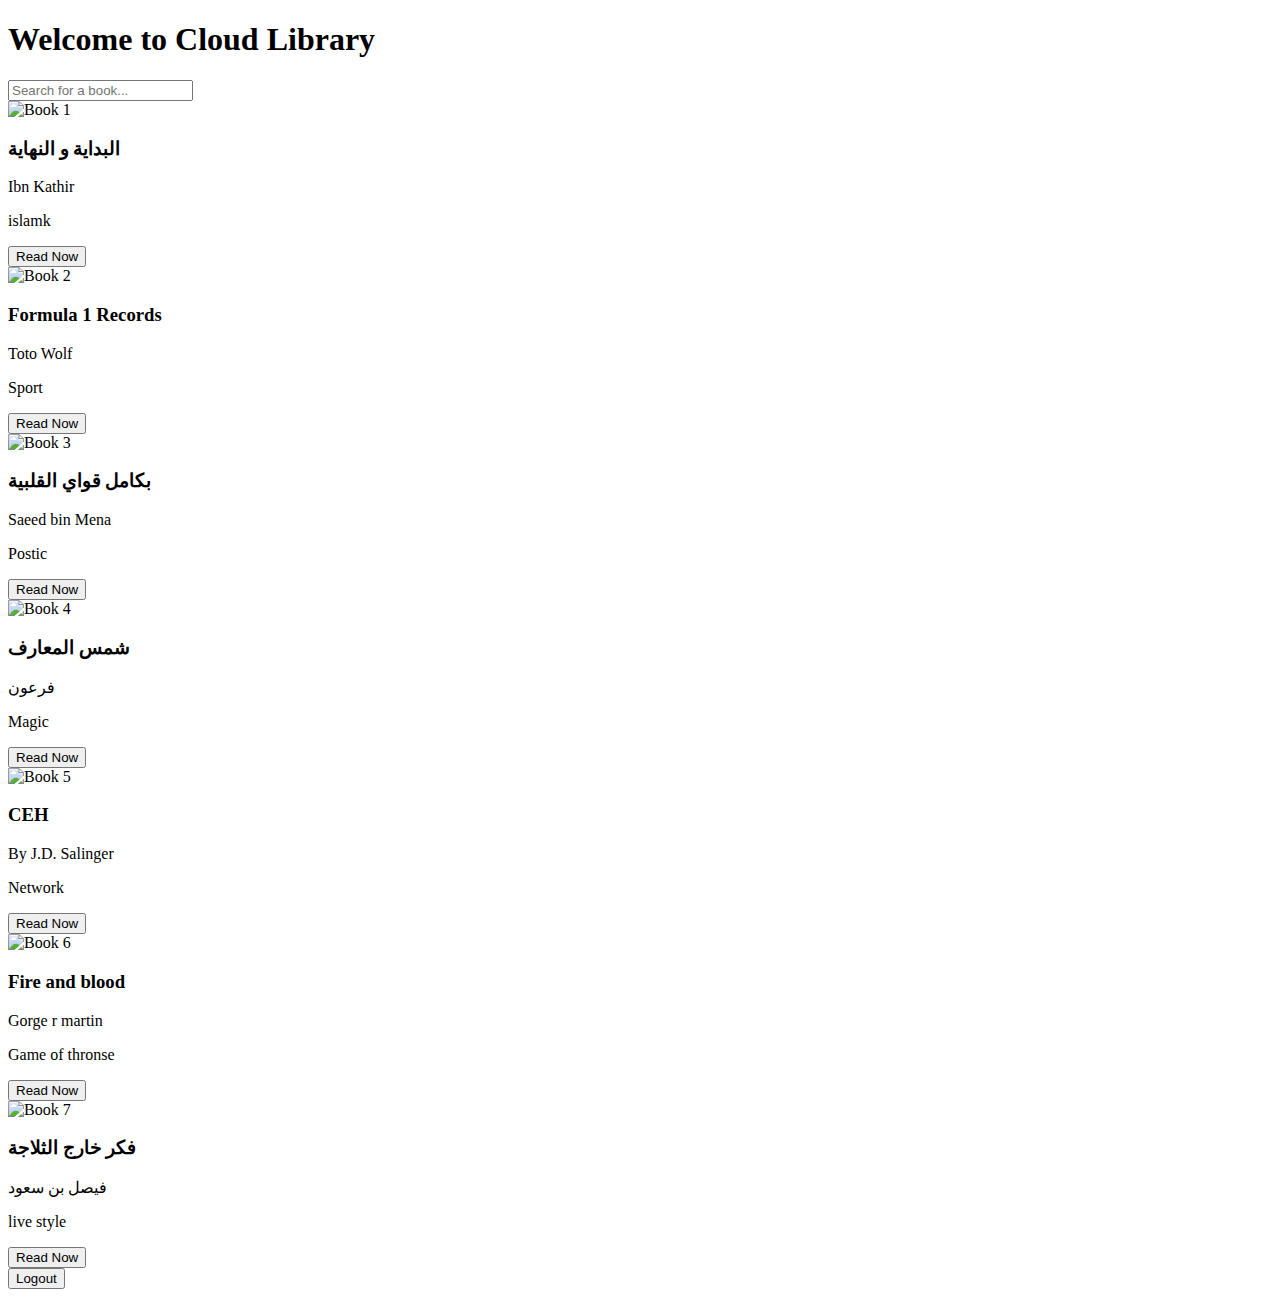
==== interface.html @ b6c7cef7 "Update interface.html" ====
<!DOCTYPE html>
<html lang="en">

<head>
    <meta charset="UTF-8">
    <meta name="viewport" content="width=device-width, initial-scale=1.0">
    <link rel="stylesheet" href="interface-styles.css">
    <script defer src="interface-script.js"></script>
    <title>Cloud Library</title>
</head>

<body>
    <div class="container">
        <div class="header">
            <h1>Welcome to Cloud Library</h1>
        </div>

        <div class="search-bar">
            <input type="text" id="searchInput" placeholder="Search for a book..." onkeyup="searchBooks()">
        </div>

        <div class="books" id="bookList">
            <div class="book">
                <img src="book1.jpg" alt="Book 1">
                <h3>البداية و النهاية</h3>
                <p>Ibn Kathir</p>
                <p>islamk</p>
                <button>Read Now</button>
            </div>
            <div class="book">
                <img src="book2.jpg" alt="Book 2">
                <h3>Formula 1 Records</h3>
                <p>Toto Wolf</p>
                <p>Sport</p>
                <button>Read Now</button>
            </div>
            <div class="book">
                <img src="book3.jpg" alt="Book 3">
                <h3>بكامل قواي القلبية</h3>
                <p>Saeed bin Mena</p>
                <p>Postic</p>
                <button>Read Now</button>
            </div>
            <div class="book">
                <img src="book4.jpg" alt="Book 4">
                <h3>شمس المعارف</h3>
                <p>فرعون</p>
                <p>Magic</p>
                <button>Read Now</button>
            </div>
            <div class="book">
                <img src="book5.jpg" alt="Book 5">
                <h3>CEH</h3>
                <p>By J.D. Salinger</p>
                <p>Network</p>
                <button>Read Now</button>
            </div>
            <div class="book">
                <img src="book6.jpg" alt="Book 6">
                <h3>Fire and blood</h3>
                <p>Gorge r martin</p>
                <p>Game of thronse</p>
                <button>Read Now</button>
            </div>
            <div class="book">
                <img src="book7.jpg" alt="Book 7">
                <h3>فكر خارج الثلاجة</h3>
                <p>فيصل بن سعود</p>
                <p>live style</p>
                <button>Read Now</button>
            </div>
        </div>

        <div class="footer">
            <button onclick="logout()">Logout</button>
        </div>
    </div>
</body>

</html>
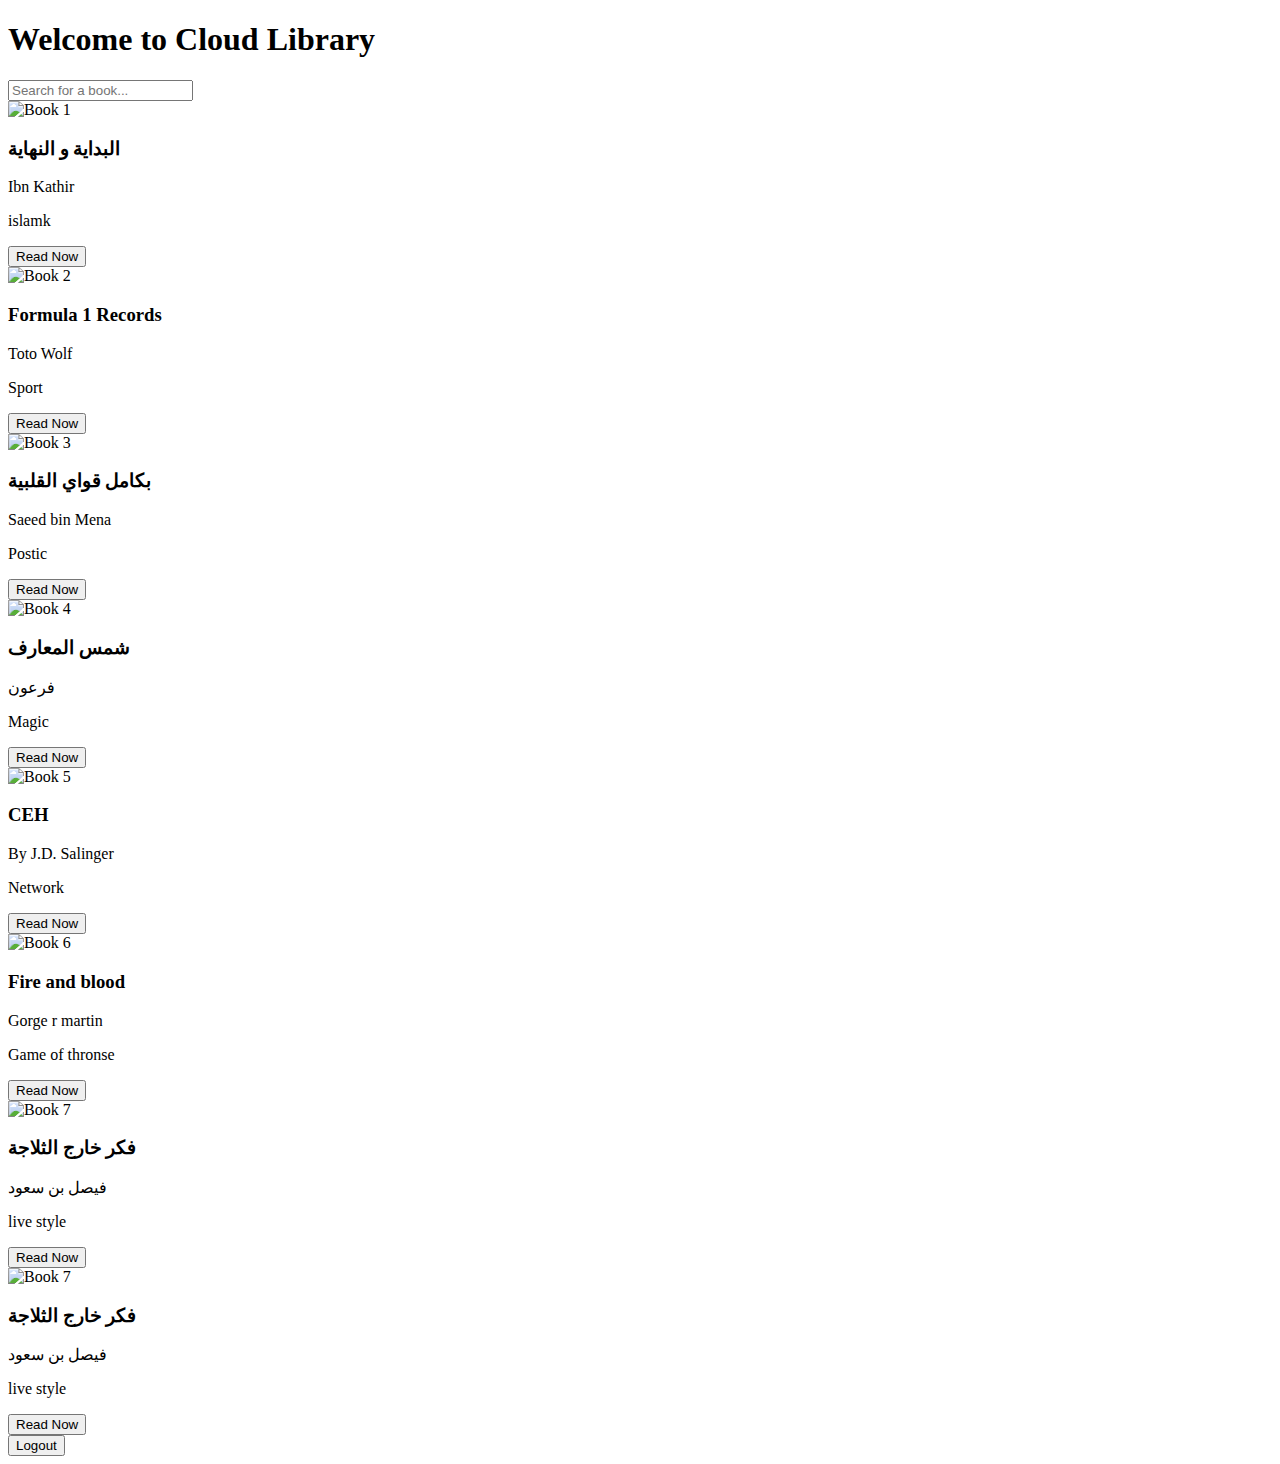
==== commit 386b1968: "Update interface.html" ====
--- a/interface.html
+++ b/interface.html
@@ -69,6 +69,13 @@
                 <p>live style</p>
                 <button>Read Now</button>
             </div>
+            <div class="book">
+                <img src="book7.jpg" alt="Book 7">
+                <h3>فكر خارج الثلاجة</h3>
+                <p>فيصل بن سعود</p>
+                <p>live style</p>
+                <button>Read Now</button>
+            </div>
         </div>
 
         <div class="footer">
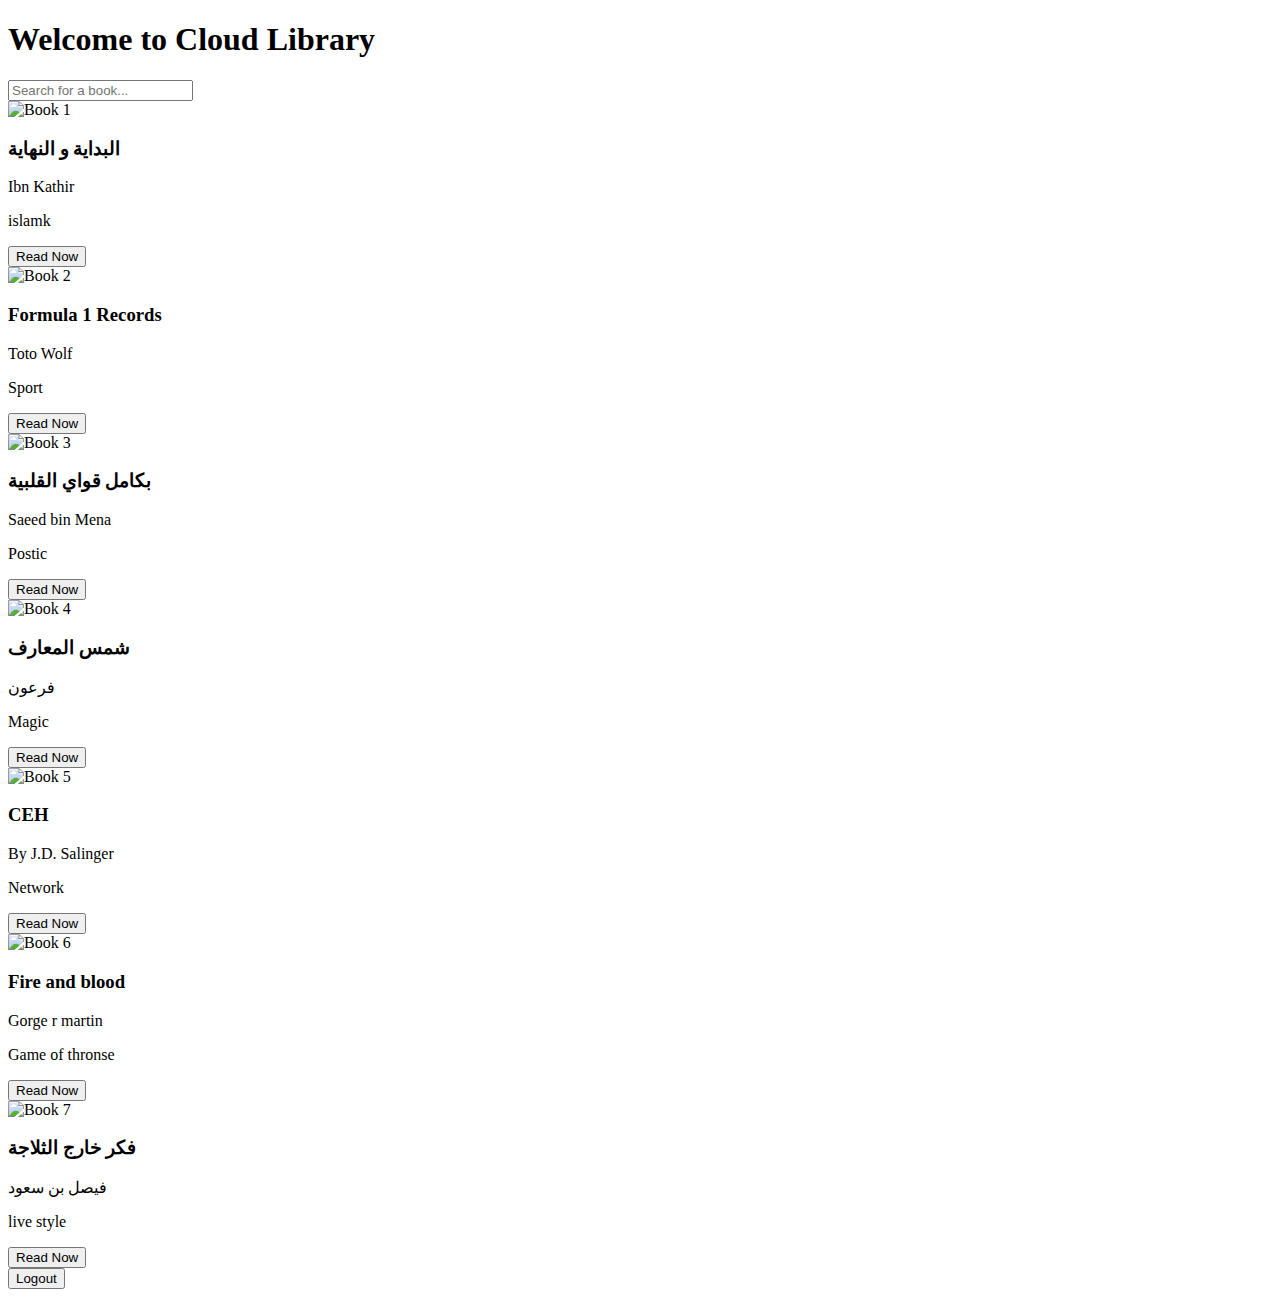
==== commit 1d6f905e: "Update interface.html" ====
--- a/interface.html
+++ b/interface.html
@@ -69,13 +69,6 @@
                 <p>live style</p>
                 <button>Read Now</button>
             </div>
-            <div class="book">
-                <img src="book7.jpg" alt="Book 7">
-                <h3>فكر خارج الثلاجة</h3>
-                <p>فيصل بن سعود</p>
-                <p>live style</p>
-                <button>Read Now</button>
-            </div>
         </div>
 
         <div class="footer">
